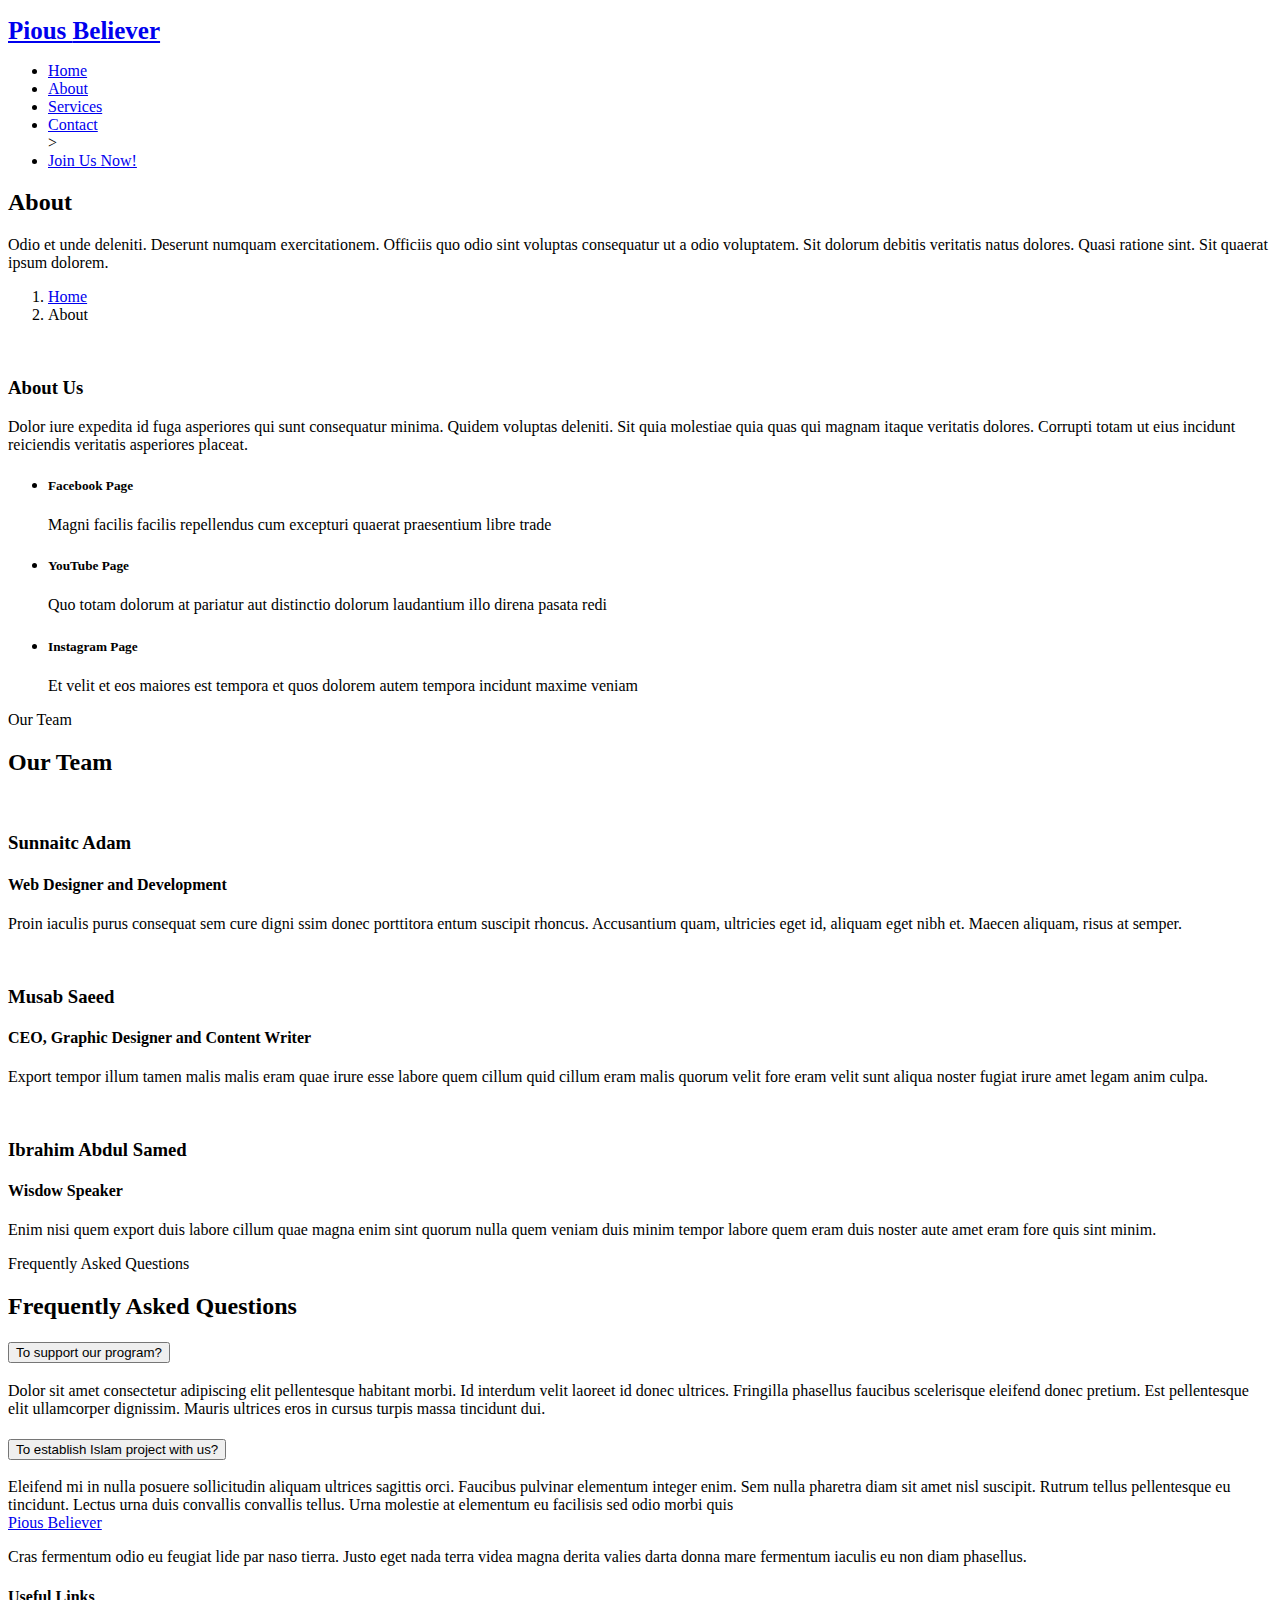
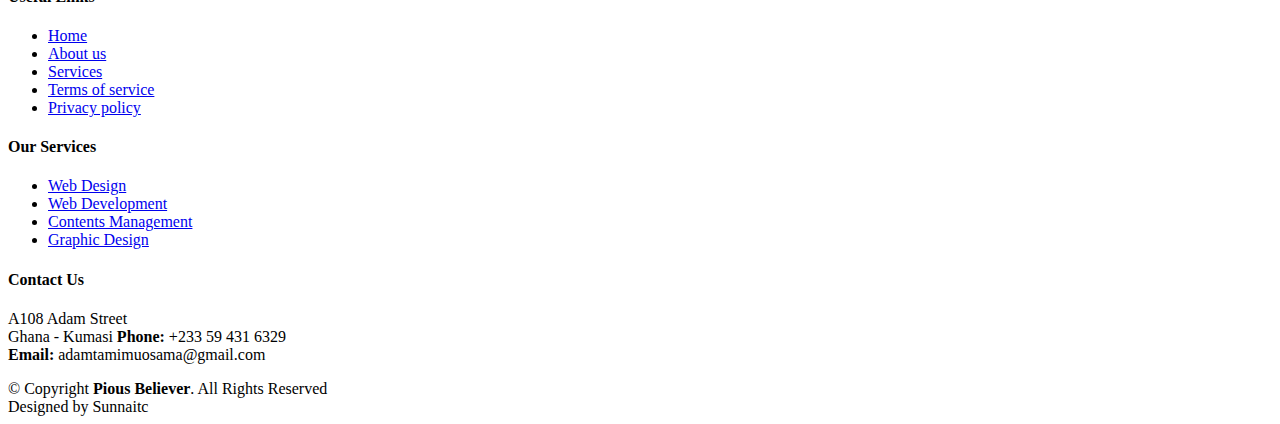
==== about.html @ f5416a4a "Add initial Islamic website" ====
<!DOCTYPE html>
<html lang="en">

<head>
  <meta charset="utf-8">
  <meta content="width=device-width, initial-scale=1.0" name="viewport">

  <title>Pious Channel</title>
  <meta content="" name="description">
  <meta content="" name="keywords">

  <!-- Favicons -->
  <link href="assets/img/favicon.png" rel="icon">
  <link href="assets/img/apple-touch-icon.png" rel="apple-touch-icon">

  <!-- Google Fonts -->
  <link rel="preconnect" href="https://fonts.googleapis.com">
  <link rel="preconnect" href="https://fonts.gstatic.com" crossorigin>
  <link href="https://fonts.googleapis.com/css2?family=Open+Sans:ital,wght@0,300;0,400;0,500;0,600;0,700;1,300;1,400;1,600;1,700&family=Poppins:ital,wght@0,300;0,400;0,500;0,600;0,700;1,300;1,400;1,500;1,600;1,700&family=Inter:ital,wght@0,300;0,400;0,500;0,600;0,700;1,300;1,400;1,500;1,600;1,700&display=swap" rel="stylesheet">

  <!-- Vendor CSS Files -->
  <link href="assets/vendor/bootstrap/css/bootstrap.min.css" rel="stylesheet">
  <link href="assets/vendor/bootstrap-icons/bootstrap-icons.css" rel="stylesheet">
  <link href="assets/vendor/fontawesome-free/css/all.min.css" rel="stylesheet">
  <link href="assets/vendor/glightbox/css/glightbox.min.css" rel="stylesheet">
  <link href="assets/vendor/swiper/swiper-bundle.min.css" rel="stylesheet">
  <link href="assets/vendor/aos/aos.css" rel="stylesheet">

  <!-- Template Main CSS File -->
  <link href="assets/css/main.css" rel="stylesheet">

  <!-- ============================================
  ======================================================== -->
</head>

<body>

  <!-- ======= Header ======= -->
  <header id="header" class="header d-flex align-items-center fixed-top">
    <div class="container-fluid container-xl d-flex align-items-center justify-content-between">

      <a href="index.html" class="logo d-flex align-items-center">
        <!-- Uncomment the line below if you also wish to use an image logo -->
        <!-- <img src="assets/img/logo.png" alt=""> -->
        <h1 style="font-size: 25px;">Pious <span class="color-head">Believer</span></h1>
      </a>

      <i class="mobile-nav-toggle mobile-nav-show bi bi-list"></i>
      <i class="mobile-nav-toggle mobile-nav-hide d-none bi bi-x"></i>
      <nav id="navbar" class="navbar">
        <ul>
          <li><a id="move-center" href="index.html" class="active">Home</a></li>
          <li><a id="move-center" href="about.html">About</a></li>
          <li><a id="move-center" href="services.html">Services</a></li>
          <li><a id="move-center" href="contact.html">Contact</a></li>>

          <li><a class="get-a-quote" href="get-a-quote.html">Join Us Now!</a></li>
        </ul>
      </nav><!-- .navbar -->

    </div>
  </header><!-- End Header -->
  <!-- End Header -->

  <main id="main">

    <!-- ======= Breadcrumbs ======= -->
    <div class="breadcrumbs">
      <div class="page-header d-flex align-items-center" style="background-image: url('assets/img/page-header.jpg');">
        <div class="container position-relative">
          <div class="row d-flex justify-content-center">
            <div class="col-lg-6 text-center">
              <h2>About</h2>
              <p>Odio et unde deleniti. Deserunt numquam exercitationem. Officiis quo odio sint voluptas consequatur ut a odio voluptatem. Sit dolorum debitis veritatis natus dolores. Quasi ratione sint. Sit quaerat ipsum dolorem.</p>
            </div>
          </div>
        </div>
      </div>
      <nav>
        <div class="container">
          <ol>
            <li><a href="index.html">Home</a></li>
            <li>About</li>
          </ol>
        </div>
      </nav>
    </div><!-- End Breadcrumbs -->

    <!-- ======= About Us Section ======= -->
    <section id="about" class="about">
      <div class="container" data-aos="fade-up">

        <div class="row gy-4">
          <div class="col-lg-6 position-relative align-self-start order-lg-last order-first">
            <img src="assets/img/about.jpg" class="img-fluid" alt="">
            <a href="https://www.youtube.com/watch?v=LXb3EKWsInQ" class="glightbox play-btn"></a>
          </div>
          <div class="col-lg-6 content order-last  order-lg-first">
            <h3>About Us</h3>
            <p>
              Dolor iure expedita id fuga asperiores qui sunt consequatur minima. Quidem voluptas deleniti. Sit quia molestiae quia quas qui magnam itaque veritatis dolores. Corrupti totam ut eius incidunt reiciendis veritatis asperiores placeat.
            </p>
            <ul>
              <li data-aos="fade-up" data-aos-delay="100">
                <i class="bi bi-facebook"></i>
                <div>
                  <h5>Facebook Page</h5>
                  <p>Magni facilis facilis repellendus cum excepturi quaerat praesentium libre trade</p>
                </div>
              </li>
              <li data-aos="fade-up" data-aos-delay="200">
                <i class="bi bi-youtube"></i>
                <div>
                  <h5>YouTube Page</h5>
                  <p>Quo totam dolorum at pariatur aut distinctio dolorum laudantium illo direna pasata redi</p>
                </div>
              </li>
              <li data-aos="fade-up" data-aos-delay="300">
                <i class="bi bi-instagram"></i>
                <div>
                  <h5>Instagram Page</h5>
                  <p>Et velit et eos maiores est tempora et quos dolorem autem tempora incidunt maxime veniam</p>
                </div>
              </li>
            </ul>
          </div>
        </div>

      </div>
    </section><!-- End About Us Section -->


    <!-- ======= Our Team Section ======= -->
    <section id="team" class="team pt-0">
      <div class="container" data-aos="fade-up">

        <div class="section-header">
          <span>Our Team</span>
          <h2>Our Team</h2>

        </div>

        

      </div>
    </section><!-- End Our Team Section -->

    <!-- ======= Testimonials Section ======= -->
    <section id="testimonials" class="testimonials">
      <div class="container">

        <div class="slides-1 swiper" data-aos="fade-up">
          <div class="swiper-wrapper">

            <div class="swiper-slide">
              <div class="testimonial-item">
                <img src="assets/img/testimonials/testimonials-1.jpg" class="testimonial-img" alt="">
                <h3>Sunnaitc Adam</h3>
                <h4>Web Designer and Development</h4>
              
                <p>
                  <i class="bi bi-quote quote-icon-left"></i>
                  Proin iaculis purus consequat sem cure digni ssim donec porttitora entum suscipit rhoncus. Accusantium quam, ultricies eget id, aliquam eget nibh et. Maecen aliquam, risus at semper.
                  <i class="bi bi-quote quote-icon-right"></i>
                </p>
              </div>
            </div><!-- End testimonial item -->

            <div class="swiper-slide">
              <div class="testimonial-item">
                <img src="assets/img/testimonials/testimonials-2.jpg" class="testimonial-img" alt="">
                <h3>Musab Saeed</h3>
                <h4>CEO, Graphic Designer and Content Writer</h4>
              
                <p>
                  <i class="bi bi-quote quote-icon-left"></i>
                  Export tempor illum tamen malis malis eram quae irure esse labore quem cillum quid cillum eram malis quorum velit fore eram velit sunt aliqua noster fugiat irure amet legam anim culpa.
                  <i class="bi bi-quote quote-icon-right"></i>
                </p>
              </div>
            </div><!-- End testimonial item -->

            <div class="swiper-slide">
              <div class="testimonial-item">
                <img src="assets/img/testimonials/testimonials-3.jpg" class="testimonial-img" alt="">
                <h3>Ibrahim Abdul Samed</h3>
                <h4>Wisdow Speaker</h4>
                
                <p>
                  <i class="bi bi-quote quote-icon-left"></i>
                  Enim nisi quem export duis labore cillum quae magna enim sint quorum nulla quem veniam duis minim tempor labore quem eram duis noster aute amet eram fore quis sint minim.
                  <i class="bi bi-quote quote-icon-right"></i>
                </p>
              </div>
            </div><!-- End testimonial item -->

            


          </div>
          <div class="swiper-pagination"></div>
        </div>

      </div>
    </section><!-- End Testimonials Section -->

    <!-- ======= Frequently Asked Questions Section ======= -->
    <section id="faq" class="faq">
      <div class="container" data-aos="fade-up">

        <div class="section-header">
          <span>Frequently Asked Questions</span>
          <h2>Frequently Asked Questions</h2>

        </div>

        <div class="row justify-content-center" data-aos="fade-up" data-aos-delay="200">
          <div class="col-lg-10">

            <div class="accordion accordion-flush" id="faqlist">

              

              <div class="accordion-item">
                <h3 class="accordion-header">
                  <button class="accordion-button collapsed" type="button" data-bs-toggle="collapse" data-bs-target="#faq-content-2">
                    <i class="bi bi-question-circle question-icon"></i>
                    To support our program?
                  </button>
                </h3>
                <div id="faq-content-2" class="accordion-collapse collapse" data-bs-parent="#faqlist">
                  <div class="accordion-body">
                    Dolor sit amet consectetur adipiscing elit pellentesque habitant morbi. Id interdum velit laoreet id donec ultrices. Fringilla phasellus faucibus scelerisque eleifend donec pretium. Est pellentesque elit ullamcorper dignissim. Mauris ultrices eros in cursus turpis massa tincidunt dui.
                  </div>
                </div>
              </div><!-- # Faq item-->

              <div class="accordion-item">
                <h3 class="accordion-header">
                  <button class="accordion-button collapsed" type="button" data-bs-toggle="collapse" data-bs-target="#faq-content-3">
                    <i class="bi bi-question-circle question-icon"></i>
                    To establish Islam project with us?
                  </button>
                </h3>
                <div id="faq-content-3" class="accordion-collapse collapse" data-bs-parent="#faqlist">
                  <div class="accordion-body">
                    Eleifend mi in nulla posuere sollicitudin aliquam ultrices sagittis orci. Faucibus pulvinar elementum integer enim. Sem nulla pharetra diam sit amet nisl suscipit. Rutrum tellus pellentesque eu tincidunt. Lectus urna duis convallis convallis tellus. Urna molestie at elementum eu facilisis sed odio morbi quis
                  </div>
                </div>
              </div><!-- # Faq item-->



            </div>

          </div>
        </div>

      </div>
    </section><!-- End Frequently Asked Questions Section -->

  </main><!-- End #main -->

  <!-- ======= Footer ======= -->
  <footer id="footer" class="footer">

    <div class="container">
      <div class="row gy-4">
        <div class="col-lg-5 col-md-12 footer-info">
          <a href="index.html" class="logo d-flex align-items-center">
            <span>Pious <span class="color-head">Believer</span></span>
          </a>
          <p>Cras fermentum odio eu feugiat lide par naso tierra. Justo eget nada terra videa magna derita valies darta donna mare fermentum iaculis eu non diam phasellus.</p>
          <div class="social-links d-flex mt-4">
            <a href="#" class="twitter"><i class="bi bi-youtube"></i></a>
            <a href="#" class="facebook"><i class="bi bi-facebook"></i></a>
            <a href="#" class="instagram"><i class="bi bi-instagram"></i></a>
            <a href="#" class="linkedin"><i class="bi bi-telegram"></i></a>
            <a href="#" class="linkedin"><i class="bi bi-whatsapp"></i></a>
          </div>
        </div>

        <div class="col-lg-2 col-6 footer-links">
          <h4>Useful Links</h4>
          <ul>
            <li><a href="#">Home</a></li>
            <li><a href="#">About us</a></li>
            <li><a href="#">Services</a></li>
            <li><a href="#">Terms of service</a></li>
            <li><a href="#">Privacy policy</a></li>
          </ul>
        </div>

        <div class="col-lg-2 col-6 footer-links">
          <h4>Our Services</h4>
          <ul>
            <li><a href="#">Web Design</a></li>
            <li><a href="#">Web Development</a></li>
            <li><a href="#">Contents Management</a></li>
            <li><a href="#">Graphic Design</a></li>
          </ul>
        </div>

        <div class="col-lg-3 col-md-12 footer-contact text-center text-md-start">
          <h4>Contact Us</h4>
          <p>
            A108 Adam Street <br>
            Ghana - Kumasi
            <strong>Phone:</strong> +233 59 431 6329<br>
            <strong>Email:</strong> adamtamimuosama@gmail.com<br>
          </p>

        </div>

      </div>
    </div>

    <div class="container mt-4">
      <div class="copyright">
        &copy; Copyright <strong><span>Pious <span class="color-head">Believer</span></span></strong>. All Rights Reserved
      </div>
      <div class="credits">
          Designed by Sunnaitc
      </div>
    </div>

  </footer><!-- End Footer -->
  <!-- End Footer -->

  <a href="#" class="scroll-top d-flex align-items-center justify-content-center"><i class="bi bi-arrow-up-short"></i></a>

  <div id="preloader"></div>

  <!-- Vendor JS Files -->
  <script src="assets/vendor/bootstrap/js/bootstrap.bundle.min.js"></script>
  <script src="assets/vendor/purecounter/purecounter_vanilla.js"></script>
  <script src="assets/vendor/glightbox/js/glightbox.min.js"></script>
  <script src="assets/vendor/swiper/swiper-bundle.min.js"></script>
  <script src="assets/vendor/aos/aos.js"></script>
  <script src="assets/vendor/php-email-form/validate.js"></script>

  <!-- Template Main JS File -->
  <script src="assets/js/main.js"></script>

</body>

</html>
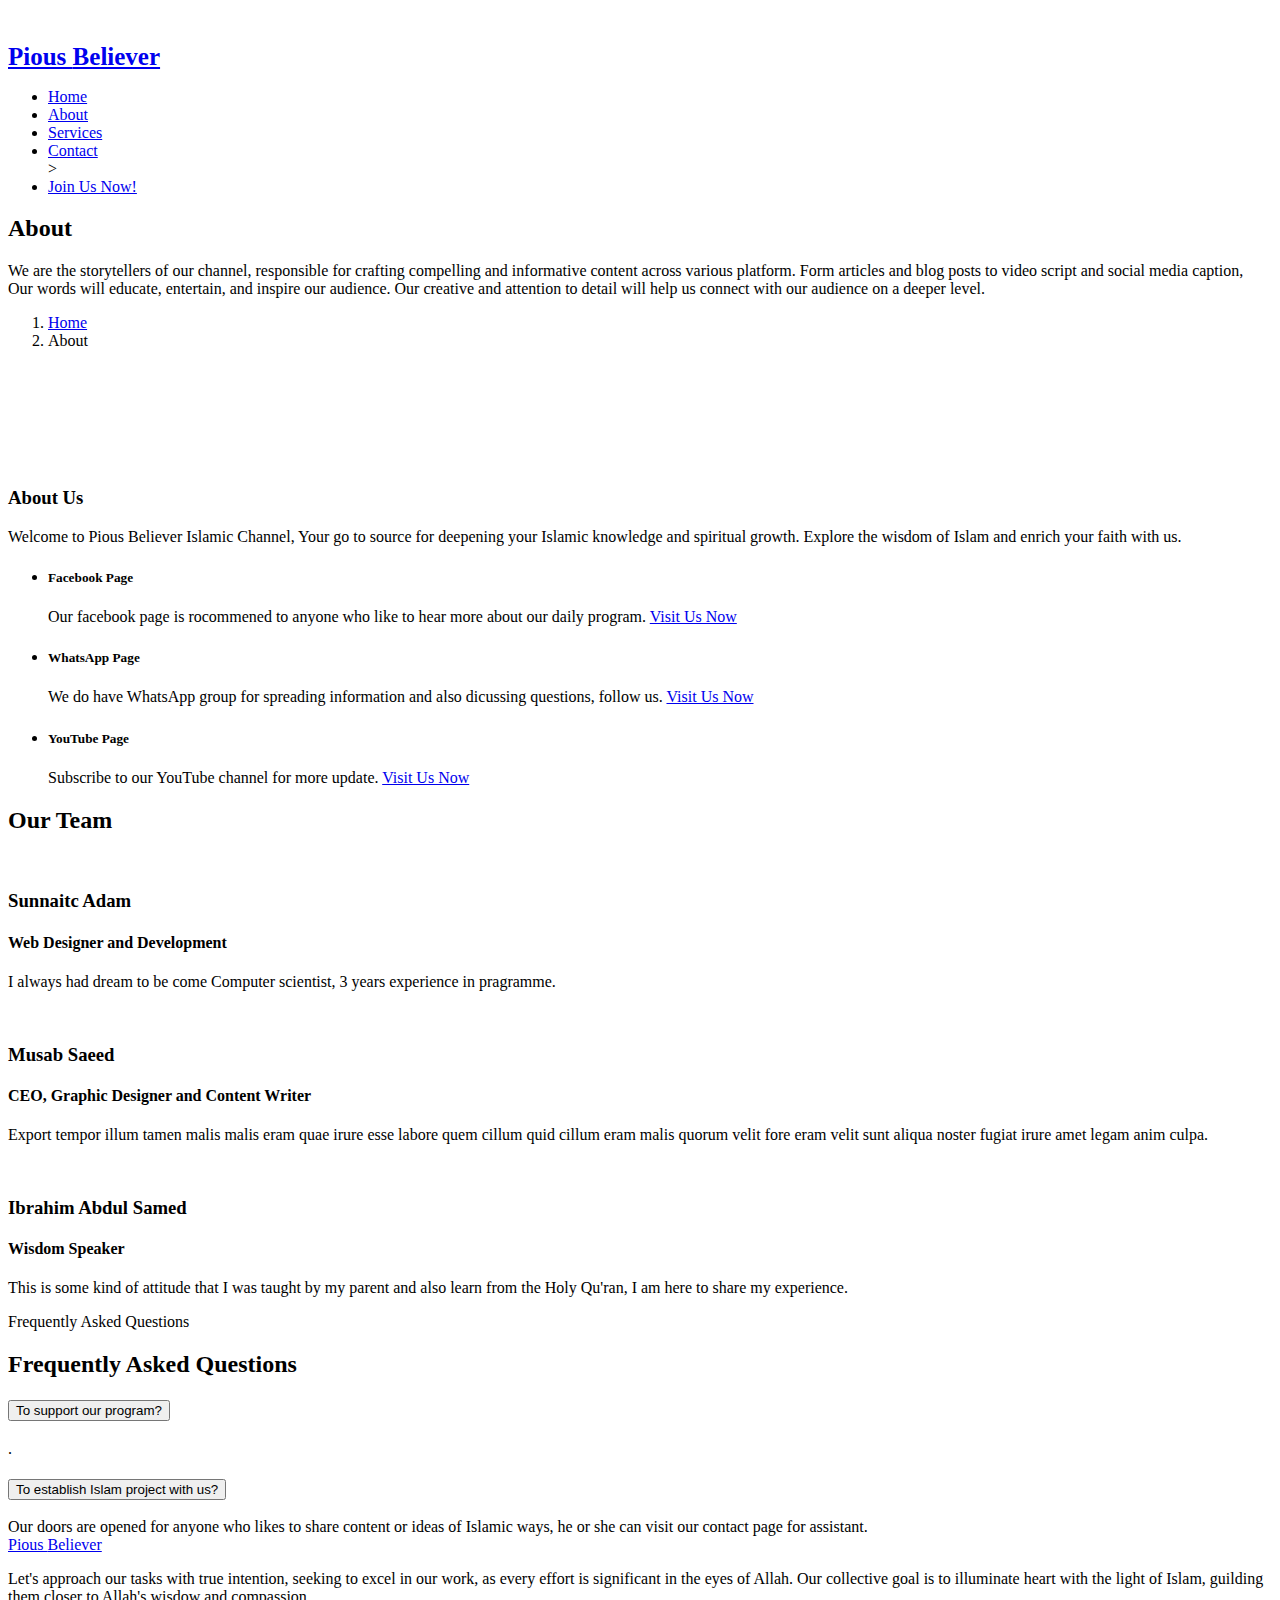
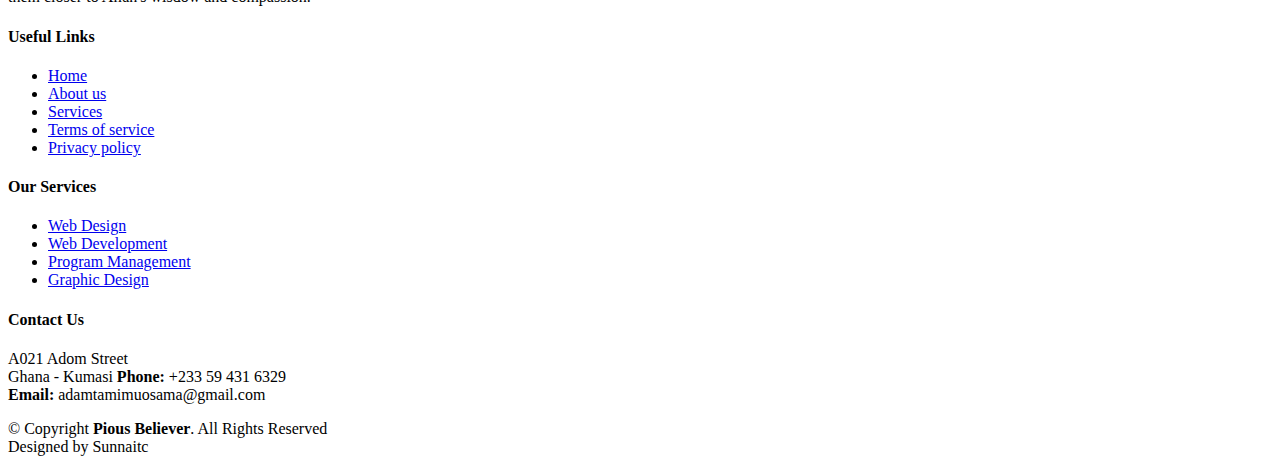
==== commit 1c1417f6: "words" ====
--- a/about.html
+++ b/about.html
@@ -41,7 +41,7 @@
 
       <a href="index.html" class="logo d-flex align-items-center">
         <!-- Uncomment the line below if you also wish to use an image logo -->
-        <!-- <img src="assets/img/logo.png" alt=""> -->
+        <img src="assets/img/logo favicon.svg" alt="">
         <h1 style="font-size: 25px;">Pious <span class="color-head">Believer</span></h1>
       </a>
 
@@ -71,7 +71,11 @@
           <div class="row d-flex justify-content-center">
             <div class="col-lg-6 text-center">
               <h2>About</h2>
-              <p>Odio et unde deleniti. Deserunt numquam exercitationem. Officiis quo odio sint voluptas consequatur ut a odio voluptatem. Sit dolorum debitis veritatis natus dolores. Quasi ratione sint. Sit quaerat ipsum dolorem.</p>
+              <p>
+                We are the storytellers of our channel, responsible for crafting compelling and 
+                informative content across various platform. Form articles and blog posts to video script 
+                and social media caption, Our words will educate, entertain, and inspire  our audience.
+                Our creative and attention to detail will help us connect with our audience on a deeper level.</p>
             </div>
           </div>
         </div>
@@ -87,39 +91,42 @@
     </div><!-- End Breadcrumbs -->
 
     <!-- ======= About Us Section ======= -->
-    <section id="about" class="about">
+    <section id="about" class="about pt-0 "  style="margin-top: 100px;">
       <div class="container" data-aos="fade-up">
 
         <div class="row gy-4">
           <div class="col-lg-6 position-relative align-self-start order-lg-last order-first">
             <img src="assets/img/about.jpg" class="img-fluid" alt="">
-            <a href="https://www.youtube.com/watch?v=LXb3EKWsInQ" class="glightbox play-btn"></a>
+            <a href="assets/video/VID-20240528-WA0028.mp4" class="glightbox play-btn"></a>
           </div>
           <div class="col-lg-6 content order-last  order-lg-first">
             <h3>About Us</h3>
             <p>
-              Dolor iure expedita id fuga asperiores qui sunt consequatur minima. Quidem voluptas deleniti. Sit quia molestiae quia quas qui magnam itaque veritatis dolores. Corrupti totam ut eius incidunt reiciendis veritatis asperiores placeat.
+              Welcome to Pious Believer Islamic Channel, Your go to source for deepening your Islamic
+              knowledge and spiritual growth. Explore the wisdom of Islam and enrich your faith with us.
             </p>
             <ul>
               <li data-aos="fade-up" data-aos-delay="100">
                 <i class="bi bi-facebook"></i>
                 <div>
                   <h5>Facebook Page</h5>
-                  <p>Magni facilis facilis repellendus cum excepturi quaerat praesentium libre trade</p>
+                  <p>Our facebook page is rocommened to anyone who like to hear more about our daily program.  <a class="btn-media" href="#">Visit Us  Now</a></p>
+                 
                 </div>
               </li>
               <li data-aos="fade-up" data-aos-delay="200">
+                <i class="bi bi-whatsapp"></i>
+                <div>
+                  <h5>WhatsApp Page</h5>
+                  <p>We do have WhatsApp group for spreading information and also
+                     dicussing questions, follow us. <a class="btn-media" href="#">Visit Us  Now</a></p>
+                </div>
+              </li>
+              <li data-aos="fade-up" data-aos-delay="300">
                 <i class="bi bi-youtube"></i>
                 <div>
                   <h5>YouTube Page</h5>
-                  <p>Quo totam dolorum at pariatur aut distinctio dolorum laudantium illo direna pasata redi</p>
-                </div>
-              </li>
-              <li data-aos="fade-up" data-aos-delay="300">
-                <i class="bi bi-instagram"></i>
-                <div>
-                  <h5>Instagram Page</h5>
-                  <p>Et velit et eos maiores est tempora et quos dolorem autem tempora incidunt maxime veniam</p>
+                  <p>Subscribe to our YouTube channel for more update. <a class="btn-media" href="#">Visit Us  Now</a></p>
                 </div>
               </li>
             </ul>
@@ -128,14 +135,12 @@
 
       </div>
     </section><!-- End About Us Section -->
-
 
     <!-- ======= Our Team Section ======= -->
     <section id="team" class="team pt-0">
       <div class="container" data-aos="fade-up">
 
         <div class="section-header">
-          <span>Our Team</span>
           <h2>Our Team</h2>
 
         </div>
@@ -157,10 +162,12 @@
                 <img src="assets/img/testimonials/testimonials-1.jpg" class="testimonial-img" alt="">
                 <h3>Sunnaitc Adam</h3>
                 <h4>Web Designer and Development</h4>
-              
+                <!-- <div class="stars">
+                  <i class="bi bi-star-fill"></i><i class="bi bi-star-fill"></i><i class="bi bi-star-fill"></i><i class="bi bi-star-fill"></i><i class="bi bi-star-fill"></i>
+                </div> -->
                 <p>
                   <i class="bi bi-quote quote-icon-left"></i>
-                  Proin iaculis purus consequat sem cure digni ssim donec porttitora entum suscipit rhoncus. Accusantium quam, ultricies eget id, aliquam eget nibh et. Maecen aliquam, risus at semper.
+                  I always had dream to be come Computer scientist, 3 years experience in pragramme.
                   <i class="bi bi-quote quote-icon-right"></i>
                 </p>
               </div>
@@ -171,7 +178,6 @@
                 <img src="assets/img/testimonials/testimonials-2.jpg" class="testimonial-img" alt="">
                 <h3>Musab Saeed</h3>
                 <h4>CEO, Graphic Designer and Content Writer</h4>
-              
                 <p>
                   <i class="bi bi-quote quote-icon-left"></i>
                   Export tempor illum tamen malis malis eram quae irure esse labore quem cillum quid cillum eram malis quorum velit fore eram velit sunt aliqua noster fugiat irure amet legam anim culpa.
@@ -184,11 +190,10 @@
               <div class="testimonial-item">
                 <img src="assets/img/testimonials/testimonials-3.jpg" class="testimonial-img" alt="">
                 <h3>Ibrahim Abdul Samed</h3>
-                <h4>Wisdow Speaker</h4>
-                
+                <h4>Wisdom Speaker</h4>
                 <p>
                   <i class="bi bi-quote quote-icon-left"></i>
-                  Enim nisi quem export duis labore cillum quae magna enim sint quorum nulla quem veniam duis minim tempor labore quem eram duis noster aute amet eram fore quis sint minim.
+                This is some kind of attitude that I was taught by my parent and also learn from the Holy Qu'ran, I am here to share my experience.
                   <i class="bi bi-quote quote-icon-right"></i>
                 </p>
               </div>
@@ -230,7 +235,7 @@
                 </h3>
                 <div id="faq-content-2" class="accordion-collapse collapse" data-bs-parent="#faqlist">
                   <div class="accordion-body">
-                    Dolor sit amet consectetur adipiscing elit pellentesque habitant morbi. Id interdum velit laoreet id donec ultrices. Fringilla phasellus faucibus scelerisque eleifend donec pretium. Est pellentesque elit ullamcorper dignissim. Mauris ultrices eros in cursus turpis massa tincidunt dui.
+                     .
                   </div>
                 </div>
               </div><!-- # Faq item-->
@@ -244,7 +249,8 @@
                 </h3>
                 <div id="faq-content-3" class="accordion-collapse collapse" data-bs-parent="#faqlist">
                   <div class="accordion-body">
-                    Eleifend mi in nulla posuere sollicitudin aliquam ultrices sagittis orci. Faucibus pulvinar elementum integer enim. Sem nulla pharetra diam sit amet nisl suscipit. Rutrum tellus pellentesque eu tincidunt. Lectus urna duis convallis convallis tellus. Urna molestie at elementum eu facilisis sed odio morbi quis
+                    Our doors are opened for anyone who likes to share content or ideas of Islamic ways,
+                    he or she can visit our contact page for assistant. 
                   </div>
                 </div>
               </div><!-- # Faq item-->
@@ -270,22 +276,25 @@
           <a href="index.html" class="logo d-flex align-items-center">
             <span>Pious <span class="color-head">Believer</span></span>
           </a>
-          <p>Cras fermentum odio eu feugiat lide par naso tierra. Justo eget nada terra videa magna derita valies darta donna mare fermentum iaculis eu non diam phasellus.</p>
+          <p>Let's approach our tasks with true intention, seeking to excel in our 
+            work, as every effort is significant in the eyes of Allah. Our collective 
+            goal is to illuminate heart with the light of Islam, guilding them closer 
+            to Allah's wisdow and compassion.</p>
           <div class="social-links d-flex mt-4">
-            <a href="#" class="twitter"><i class="bi bi-youtube"></i></a>
-            <a href="#" class="facebook"><i class="bi bi-facebook"></i></a>
-            <a href="#" class="instagram"><i class="bi bi-instagram"></i></a>
-            <a href="#" class="linkedin"><i class="bi bi-telegram"></i></a>
-            <a href="#" class="linkedin"><i class="bi bi-whatsapp"></i></a>
+            <a href="https://youtube.com/@Pious_Believer" class="twitter"><i class="bi bi-youtube"></i></a>
+            <a href="https://wwww.facebook.com/profile.php?id=100089841676594&mibextid=ZbWKwl" class="facebook"><i class="bi bi-facebook"></i></a>
+            <a href="https://instagram.com/_pious_believer" class="instagram"><i class="bi bi-instagram"></i></a>
+            <a href="https://t.me/Pious_Believer" class="linkedin"><i class="bi bi-telegram"></i></a>
+            <a href="https://tiktok.com/@pious_believer" class="linkedin"><i class="bi bi-tiktok"></i></a>
           </div>
         </div>
 
         <div class="col-lg-2 col-6 footer-links">
           <h4>Useful Links</h4>
           <ul>
-            <li><a href="#">Home</a></li>
-            <li><a href="#">About us</a></li>
-            <li><a href="#">Services</a></li>
+            <li><a href="index.html">Home</a></li>
+            <li><a href="about.html">About us</a></li>
+            <li><a href="services.html">Services</a></li>
             <li><a href="#">Terms of service</a></li>
             <li><a href="#">Privacy policy</a></li>
           </ul>
@@ -296,7 +305,7 @@
           <ul>
             <li><a href="#">Web Design</a></li>
             <li><a href="#">Web Development</a></li>
-            <li><a href="#">Contents Management</a></li>
+            <li><a href="#">Program Management</a></li>
             <li><a href="#">Graphic Design</a></li>
           </ul>
         </div>
@@ -304,7 +313,7 @@
         <div class="col-lg-3 col-md-12 footer-contact text-center text-md-start">
           <h4>Contact Us</h4>
           <p>
-            A108 Adam Street <br>
+            A021 Adom Street <br>
             Ghana - Kumasi
             <strong>Phone:</strong> +233 59 431 6329<br>
             <strong>Email:</strong> adamtamimuosama@gmail.com<br>
